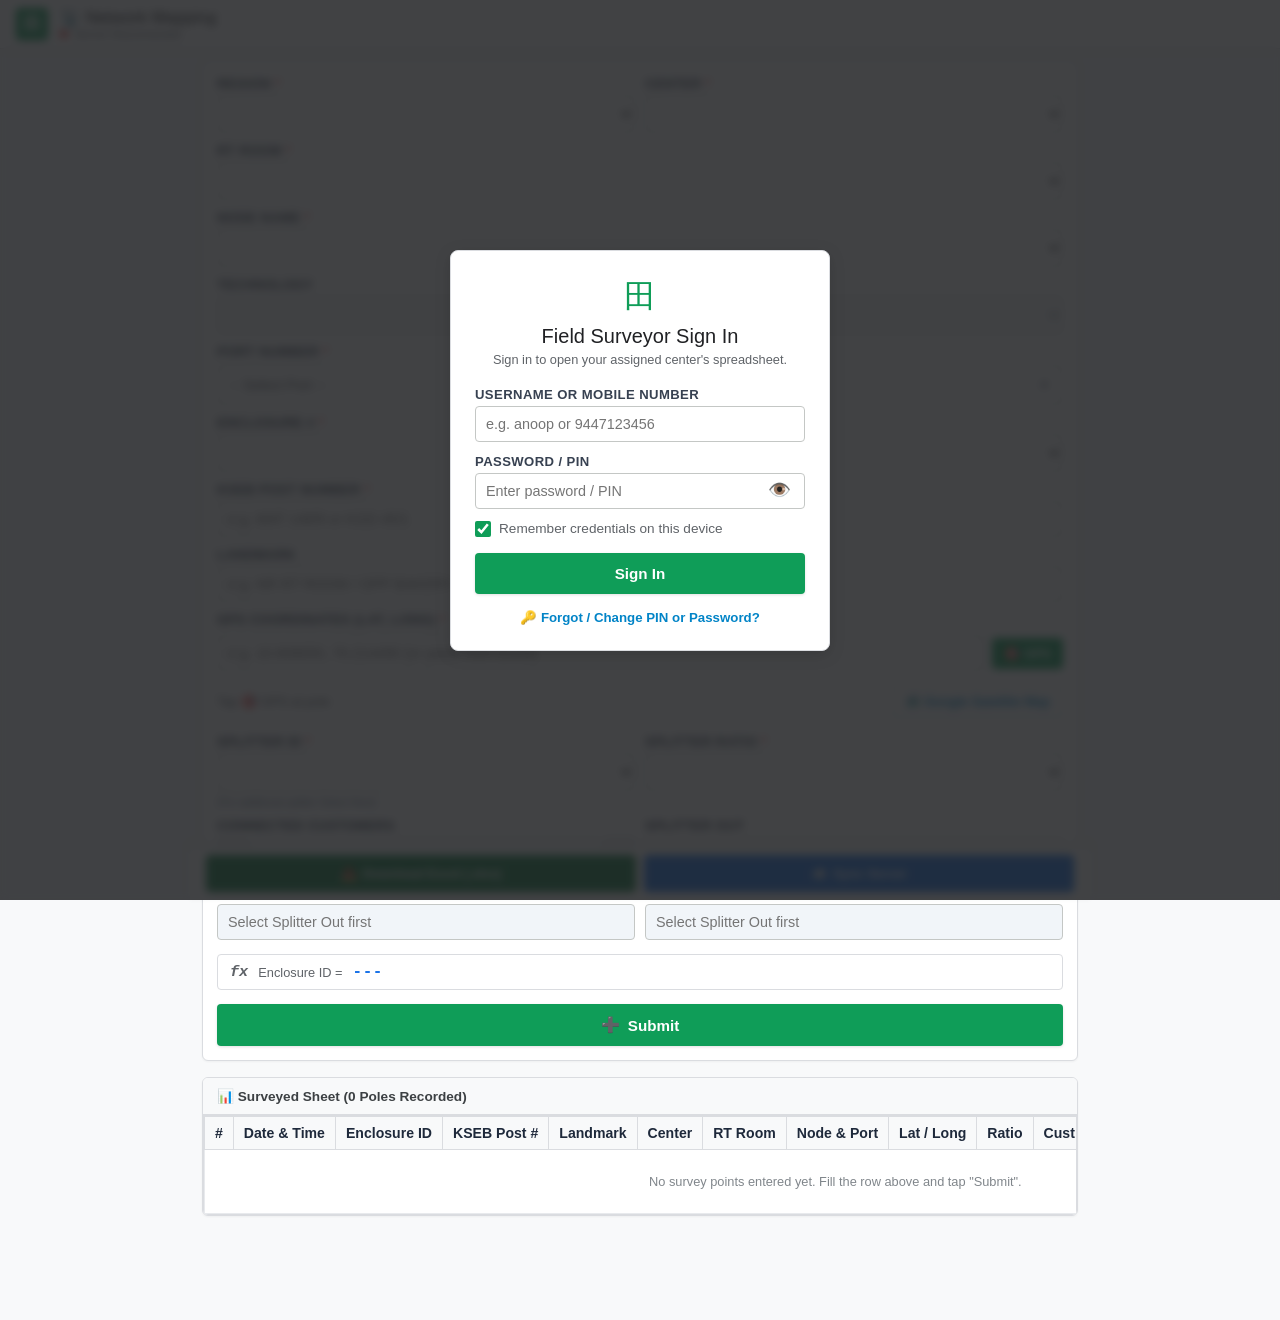
==== web_app/index.html @ b87486cc "feat(survey): dynamic splitter-level customer count synchronization and pre-fill (v89)" ====
<!DOCTYPE html>
<html lang="en">
<head>
  <meta charset="UTF-8">
  <meta name="viewport" content="width=device-width, initial-scale=1.0, maximum-scale=1.0, user-scalable=no, viewport-fit=cover">
  <title>Network Survey</title>
  
  <!-- PWA Manifest & Meta -->
  <link rel="manifest" href="manifest.json?v=76">
  <meta name="theme-color" content="#ffffff">
  <meta name="apple-mobile-web-app-capable" content="yes">
  <meta name="apple-mobile-web-app-status-bar-style" content="default">
  <meta name="apple-mobile-web-app-title" content="Network Survey">
  <link rel="icon" type="image/png" sizes="192x192" href="icon-192.png">
  <link rel="icon" type="image/png" sizes="512x512" href="icon-512.png">
  <link rel="icon" type="image/png" sizes="1024x1024" href="icon-1024.png">
  <link rel="apple-touch-icon" href="apple-touch-icon.png">
  <link rel="shortcut icon" href="favicon.png">

  <!-- Local Offline Vendor Styles -->
  <link rel="stylesheet" href="vendor/leaflet.css">
  <link rel="stylesheet" href="style.css?v=52">
  <style>
    /* Critical Inline Fallback: Guarantees full-screen modal lock across legacy Android WebViews & IE */
    .login-overlay {
      position: fixed;
      top: 0;
      left: 0;
      right: 0;
      bottom: 0;
      width: 100%;
      height: 100%;
      z-index: 99999;
    }
  </style>
  <script>
    // Synchronous Pre-Render Auth Check: Prevents Flash of Unauthenticated Content (FOUC)
    // If user is already logged in with a valid unexpired session, hide login modal before first paint.
    // If not logged in or expired, login modal stays strictly visible covering the screen on frame 0.
    try {
      var _rawUser = localStorage.getItem('gpon_logged_in_user');
      var _expiresAt = parseInt(localStorage.getItem('gpon_session_expires_at') || '0', 10);
      var _isExpired = (_expiresAt > 0 && Date.now() >= _expiresAt);
      if (_rawUser && _rawUser !== 'null' && _rawUser !== 'undefined' && _rawUser !== '{}' && !_isExpired) {
        var _parsedUser = JSON.parse(_rawUser);
        if (_parsedUser && _parsedUser.username) {
          document.write('<style id="fouc-prevention">#login-overlay { display: none !important; } #user-bar { display: flex !important; }</style>');
        } else {
          localStorage.removeItem('gpon_logged_in_user');
        }
      } else if (_isExpired) {
        localStorage.removeItem('gpon_logged_in_user');
        localStorage.removeItem('gpon_auth_token');
        localStorage.removeItem('gpon_session_expires_at');
      }
    } catch (e) {}
  </script>
</head>
<body>

  <!-- Toast Notification -->
  <div id="toast" class="toast">Action Saved</div>

  <!-- Google Sheets Top Bar -->
  <div class="gs-header">
    <div class="gs-brand">
      <div class="gs-icon">田</div>
      <div class="gs-title-area">
        <div class="gs-doc-title">📡 Network Mapping</div>
        <div class="gs-doc-subtitle" id="sync-status-badge" onclick="triggerManualSync()" title="Tap to test connection or sync now" style="cursor: pointer;">
          <span id="sync-dot" style="display:inline-block; width:8px; height:8px; border-radius:50%; background:#f59e0b; transition: background 0.3s ease;"></span>
          <span id="sync-text">Checking server...</span>
        </div>
      </div>
    </div>
  </div>

  <!-- User & Center Ribbon (Hidden by default until authenticated) -->
  <div class="gs-ribbon" id="user-bar" style="display: none;">
    <div class="gs-user-badge" style="display:flex; align-items:center; gap:8px; flex-wrap:wrap;">
      <span>👤 <strong id="logged-user-name">---</strong></span>
      <span class="gs-role-badge" id="logged-user-role">---</span>
      <span class="gs-center-tag" id="logged-user-center">---</span>
    </div>
    <div style="display:flex; align-items:center; gap:10px;">
      <a id="admin-nav-link" href="/admin" class="btn-link" style="display:none; color:#0284c7; font-weight:700; text-decoration:none;">📊 Dashboard</a>
      <button class="btn-link" onclick="openResetPasswordModal()" style="font-size:0.8rem; color:#475569; display:inline-flex; align-items:center; gap:4px;">🔑 Change PIN</button>
      <button class="btn-link" onclick="logout()">Sign Out</button>
    </div>
  </div>


  <!-- Main Content Container -->
  <div class="main-content">

    <!-- RCSM Notice Banner (View-Only Mode) -->
    <div id="rcsm-banner" class="rcsm-banner" style="display:none;">
      <strong>👁️ RCSM View-Only Mode:</strong> Field survey data entry is disabled for your RCSM account. You can inspect surveyed records and download spreadsheets below, or open the <a href="/admin" style="color:#1d4ed8; font-weight:700; text-decoration:underline;">📊 Center-Wise Dashboard</a>.
    </div>

    <!-- Active Row Entry Form (Spreadsheet Input Row) -->
    <div class="gs-card" id="entry-form-card">
      <div class="gs-card-body">
        <!-- Spreadsheet Cells Grid -->
        <div class="gs-grid">
          <!-- Region & Center Selection -->
          <div class="gs-cell-group" id="region-cell-group">
            <label class="gs-cell-label" for="region-select">Region <span style="color:#ef4444; font-weight:700;">*</span></label>
            <select id="region-select" class="gs-select"></select>
          </div>

          <div class="gs-cell-group" id="center-cell-group">
            <label class="gs-cell-label" for="center-select">Center <span style="color:#ef4444; font-weight:700;">*</span></label>
            <select id="center-select" class="gs-select"></select>
          </div>

          <div class="gs-cell-group col-full">
            <label class="gs-cell-label" for="rtroom-select">RT Room <span style="color:#ef4444; font-weight:700;">*</span></label>
            <select id="rtroom-select" class="gs-select"></select>
          </div>

          <div class="gs-cell-group col-full">
            <label class="gs-cell-label" for="olt-select">Node Name <span style="color:#ef4444; font-weight:700;">*</span></label>
            <select id="olt-select" class="gs-select"></select>
          </div>

          <div class="gs-cell-group">
            <label class="gs-cell-label" for="tech-select">Technology</label>
            <select id="tech-select" class="gs-select" disabled></select>
          </div>

          <div class="gs-cell-group">
            <label class="gs-cell-label" for="olt-type-select">Number of Ports</label>
            <select id="olt-type-select" class="gs-select" disabled>
              <option value="8P">8 Port</option>
              <option value="16P">16 Port</option>
              <option value="32P">32 Port</option>
            </select>
          </div>

          <div class="gs-cell-group col-full" style="position: relative;">
            <div style="display:flex; justify-content:space-between; align-items:center; margin-bottom:2px;">
              <label class="gs-cell-label" for="btn-port-picker" style="margin:0;">Port Number <span style="color:#ef4444; font-weight:700;">*</span></label>
              <span id="selected-ports-count-badge" style="display:none; font-size:0.75rem; background:#e0f2fe; color:#0369a1; font-weight:700; padding:1px 8px; border-radius:12px; border:1px solid #bae6fd;">0 selected</span>
            </div>
            
            <!-- Hidden input maintaining #port-select for 100% backwards compatibility with validation & storage -->
            <input type="hidden" id="port-select" value="">

            <!-- Multi-Select Trigger Button -->
            <button type="button" id="btn-port-picker" class="gs-select port-picker-trigger" onclick="togglePortDropdown(event)">
              <span id="port-picker-label" class="port-picker-placeholder">-- Select Port --</span>
              <span class="port-picker-arrow">▼</span>
            </button>

            <!-- Dropdown Multi-Select Panel with Checkboxes (Continuous vertical list like Enclosure) -->
            <div id="port-dropdown-panel" class="port-dropdown-panel" style="display:none;">
              <div id="port-checkbox-grid" class="port-checkbox-grid">
                <!-- Checkboxes dynamically generated based on OLT ports -->
              </div>
            </div>
          </div>

          <div class="gs-cell-group col-full">
            <label class="gs-cell-label" for="enclosure-select">Enclosure # <span style="color:#ef4444; font-weight:700;">*</span></label>
            <select id="enclosure-select" class="gs-select"></select>
          </div>

          <div class="gs-cell-group col-full">
            <label class="gs-cell-label" for="post-input">KSEB Post Number <span style="color:#ef4444; font-weight:700;">*</span></label>
            <input type="text" id="post-input" class="gs-input" placeholder="e.g. MAT 148/9 or KGD 45/1" autocomplete="off" autocapitalize="characters">
          </div>

          <div class="gs-cell-group col-full">
            <label class="gs-cell-label" for="landmark-input">Landmark</label>
            <input type="text" id="landmark-input" class="gs-input" placeholder="e.g. NR RT ROOM / OPP BAKERY" autocomplete="off">
          </div>

          <!-- GPS Coordinates Cell -->
          <div class="gs-cell-group col-full">
            <label class="gs-cell-label">GPS Coordinates (Lat, Long) <span style="color:#ef4444; font-weight:700;">*</span></label>
            <div class="gs-gps-bar">
              <input type="text" id="manual-coords-input" class="gs-input" placeholder="e.g. 10.606650, 76.214490 (or paste from Excel)" onchange="onManualCoordsChange(this.value)" oninput="onManualCoordsChange(this.value)">
              <button class="btn-gps-sheet" type="button" onclick="captureGPS()">🎯 GPS</button>
            </div>
            <div style="display: flex; justify-content: space-between; align-items: center; margin-top: 10px; margin-bottom: 6px; flex-wrap: wrap; gap: 6px;">
              <span id="gps-acc" style="font-size: 0.8rem; color: #5f6368; display: inline-flex; align-items: center; gap: 4px;">Tap 🎯 GPS at pole</span>
              <button class="btn-map-toggle" id="map-toggle-btn" type="button" onclick="toggleMap()">🗺️ Google Satellite Map</button>
            </div>
            <div id="map-wrapper" style="position: relative; display: none; margin-top: 8px;">
              <div id="map-container" style="display: block; margin-top: 0;"></div>
              <button type="button" class="btn-map-my-location" onclick="captureGPS(); if(mapInstance && currentLat) mapInstance.flyTo([currentLat, currentLon], 19);" title="Recenter to my GPS location">
                🎯
              </button>
              <div class="map-floating-bar">
                💡 Drag red pin or tap to mark exact pole
              </div>
            </div>
          </div>

          <div class="gs-cell-group">
            <label class="gs-cell-label" for="splitter-id-select">Splitter ID <span style="color:#ef4444; font-weight:700;">*</span></label>
            <select id="splitter-id-select" class="gs-select"></select>
            <span style="font-size:0.65rem; font-weight:500; color:#64748b; margin-top:2px; display:block;">(For additional splitter Select Next)</span>
          </div>

          <div class="gs-cell-group">
            <label class="gs-cell-label" for="splitter-ratio-select">Splitter Ratio <span style="color:#ef4444; font-weight:700;">*</span></label>
            <select id="splitter-ratio-select" class="gs-select"></select>
          </div>

          <div class="gs-cell-group">
            <label class="gs-cell-label">Connected Customers</label>
            <div class="gs-counter">
              <button class="gs-counter-btn" type="button" onclick="adjustCustomer(-1)">−</button>
              <input type="number" id="cust-count-input" class="gs-input" value="0" min="0" style="text-align: center; font-weight: bold;">
              <button class="gs-counter-btn" type="button" onclick="adjustCustomer(1)">+</button>
            </div>
          </div>

          <div class="gs-cell-group">
            <label class="gs-cell-label" for="splitter-color-select">Splitter Out</label>
            <select id="splitter-color-select" class="gs-select"></select>
          </div>

          <div class="gs-cell-group">
            <label class="gs-cell-label" for="adl-sub-input">ADL Subscriber ID</label>
            <input type="text" id="adl-sub-input" class="gs-input" placeholder="Select Splitter Out first" autocomplete="off" disabled style="background-color: #f1f5f9; cursor: not-allowed;">
          </div>

          <div class="gs-cell-group">
            <label class="gs-cell-label" for="acs-sub-input">ACS Subscriber ID</label>
            <input type="text" id="acs-sub-input" class="gs-input" placeholder="Select Splitter Out first" autocomplete="off" disabled style="background-color: #f1f5f9; cursor: not-allowed;">
          </div>
        </div>
 
        <!-- Formula Bar fx (Live Enclosure ID Auto Calculation) -->
        <div class="gs-formula-bar" style="margin-top: 14px; margin-bottom: 0;">
          <span class="gs-fx">fx</span>
          <span style="color:#5f6368; font-size:0.8rem;">Enclosure ID =</span>
          <span class="gs-formula-val" id="enclosure-id-preview">---</span>
        </div>

        <!-- ACSO Supervisor Update Mode Banner -->
        <div id="acso-update-banner" style="display: none; background: #eff6ff; border: 1.5px solid #0284c7; border-radius: 8px; padding: 12px 14px; margin-top: 14px; font-size: 0.85rem; color: #0369a1; line-height: 1.5;">
          <div style="font-weight: 700; display: flex; align-items: center; justify-content: space-between; margin-bottom: 4px;">
            <span style="display: flex; align-items: center; gap: 6px;">
              <span>✏️</span> <span>ACSO Update Mode</span>
            </span>
            <span style="font-size: 0.72rem; background: #0284c7; color: #ffffff; padding: 2px 7px; border-radius: 12px; font-weight: 600;">Supervisor Overwrite</span>
          </div>
          <div id="acso-update-desc" style="font-size: 0.8rem; color: #0c4a6e;">
            <!-- Populated dynamically via handleSplitterSelectionChange() -->
          </div>
        </div>

        <button id="btn-save-record" class="btn-add-row" onclick="saveRecord()">
          <span>➕</span> Submit
        </button>
      </div>
    </div>

    <!-- Live Google Sheet Table View -->
    <div class="gs-card">
      <div class="gs-card-header">
        <span>📊 Surveyed Sheet (<span id="records-count-badge">0</span> Poles Recorded)</span>
      </div>
      
      <div class="gs-sheet-table-wrapper">
        <table class="gs-sheet-table">
          <thead>
            <tr>
              <th class="gs-row-num">#</th>
              <th>Date & Time</th>
              <th>Enclosure ID</th>
              <th>KSEB Post #</th>
              <th>Landmark</th>
              <th>Center</th>
              <th>RT Room</th>
              <th>Node & Port</th>
              <th>Lat / Long</th>
              <th>Ratio</th>
              <th>Cust</th>
              <th>Out Color</th>
              <th>ADL Sub ID</th>
              <th>ACS Sub ID</th>
              <th>Sync</th>
              <th>Del</th>
            </tr>
          </thead>
          <tbody id="sheet-table-body">
            <tr>
              <td colspan="16" style="text-align: center; padding: 24px; color: #80868b;">
                No survey points entered yet. Fill the row above and tap "Submit".
              </td>
            </tr>
          </tbody>
        </table>
      </div>
    </div>

  </div>

  <!-- Bottom Google Sheets Floating Action Bar -->
  <div class="gs-bottom-bar">
    <button class="btn-gs-action btn-gs-excel" id="btn-export-excel" onclick="exportToExcel()">
      <span>📥</span> Download Excel (.xlsx)
    </button>
    <button class="btn-gs-action btn-gs-sync" onclick="triggerManualSync()">
      <span>☁️</span> Sync Server
    </button>
  </div>

  <!-- Login Modal / Screen Overlay -->
  <div id="login-overlay" class="login-overlay" style="display: flex; position: fixed; top: 0; left: 0; right: 0; bottom: 0; width: 100%; height: 100%; z-index: 99999; background: rgba(32, 33, 36, 0.85); align-items: center; justify-content: center;">
    <div class="login-card">
      <div style="font-size: 2rem; text-align: center; margin-bottom: 6px; color: #0f9d58;">田</div>
      <h2 style="text-align: center; margin: 0 0 4px; font-size: 1.25rem; font-weight: 500;">Field Surveyor Sign In</h2>
      <p style="text-align: center; font-size: 0.8rem; color: #5f6368; margin-bottom: 20px;">
        Sign in to open your assigned center's spreadsheet.
      </p>

      <form onsubmit="handleLogin(event)">
        <div class="gs-cell-group" style="margin-bottom: 12px;">
          <label class="gs-cell-label" for="login-username">Username or Mobile Number</label>
          <input type="text" id="login-username" class="gs-input" placeholder="e.g. anoop or 9447123456" required autocomplete="username" autocapitalize="none" spellcheck="false" oninput="clearLoginError()">
        </div>
        <div class="gs-cell-group" style="margin-bottom: 12px;">
          <label class="gs-cell-label" for="login-password">Password / PIN</label>
          <div style="position: relative; display: flex; align-items: center;">
            <input type="password" id="login-password" class="gs-input" placeholder="Enter password / PIN" required autocomplete="current-password" autocapitalize="none" spellcheck="false" oninput="clearLoginError()" style="padding-right: 42px; width: 100%;">
            <button type="button" id="btn-toggle-login-password" class="password-toggle-btn" onclick="togglePasswordVisibility('login-password', 'btn-toggle-login-password')" title="Show / Hide Password" aria-label="Toggle password visibility">
              👁️
            </button>
          </div>
        </div>

        <!-- Inline Error Message Box (Visible on Card) -->
        <div id="login-error-msg" style="display: none; background: #fef2f2; border: 1px solid #fecaca; color: #991b1b; padding: 10px 12px; border-radius: 6px; font-size: 0.82rem; margin-bottom: 12px; text-align: left; line-height: 1.4;"></div>

        <div style="display: flex; align-items: center; justify-content: flex-start; margin-bottom: 16px; font-size: 0.85rem; color: #5f6368;">
          <label style="display: flex; align-items: center; gap: 8px; cursor: pointer; user-select: none;">
            <input type="checkbox" id="login-remember-me" checked style="width: 16px; height: 16px; accent-color: #0f9d58; cursor: pointer;">
            <span>Remember credentials on this device</span>
          </label>
        </div>
        <button type="submit" id="btn-login-submit" class="btn-add-row" style="margin-top: 0; padding: 12px; width: 100%; justify-content: center;">
          Sign In
        </button>
        <div style="text-align: center; margin-top: 14px;">
          <a href="javascript:void(0)" onclick="openResetPasswordModal()" style="font-size: 0.83rem; color: #0284c7; text-decoration: none; font-weight: 600;">
            🔑 Forgot / Change PIN or Password?
          </a>
        </div>
      </form>
    </div>
  </div>

  <!-- Change / Reset Password Modal Overlay (Email OTP) -->
  <div id="reset-password-overlay" class="login-overlay" style="display: none; position: fixed; top: 0; left: 0; right: 0; bottom: 0; width: 100%; height: 100%; z-index: 99999; background: rgba(32, 33, 36, 0.85); align-items: center; justify-content: center;">
    <div class="login-card" style="max-width: 400px;">
      <div style="font-size: 1.8rem; text-align: center; margin-bottom: 6px; color: #0284c7;">🔐</div>
      <h2 style="text-align: center; margin: 0 0 4px; font-size: 1.25rem; font-weight: 700;">Forgot / Reset Password</h2>

      <!-- Step 1: Request OTP -->
      <div id="reset-step-1">
        <p style="text-align: center; font-size: 0.8rem; color: #5f6368; margin-bottom: 18px; line-height: 1.4;">
          Enter your <strong>Username</strong>, <strong>Mobile Number</strong>, or <strong>Registered Email</strong> to receive a secure 6-digit verification code.
        </p>
        <form onsubmit="handleRequestResetOtp(event)">
          <div class="gs-cell-group" style="margin-bottom: 14px;">
            <label class="gs-cell-label" for="reset-identifier">Username, Mobile No., or Email</label>
            <input type="text" id="reset-identifier" class="gs-input" placeholder="e.g. anoop, 9447123456, or anoop@bsnl.co.in" required autocomplete="username" autocapitalize="none" spellcheck="false">
          </div>
          <div id="reset-step1-error" style="display: none; background: #fee2e2; color: #991b1b; padding: 8px 12px; border-radius: 6px; font-size: 0.8rem; margin-bottom: 14px;"></div>
          <button type="submit" id="btn-send-reset-otp" class="btn-add-row" style="margin-top: 0; padding: 11px; background: #0284c7; justify-content: center; width: 100%;">
            📩 Send Verification OTP
          </button>
          <button type="button" onclick="closeResetPasswordModal()" style="width: 100%; margin-top: 8px; padding: 10px; background: none; border: 1px solid #cbd5e1; border-radius: 6px; font-size: 0.85rem; color: #475569; cursor: pointer;">
            Cancel
          </button>
        </form>
      </div>

      <!-- Step 2: Verify OTP & Set New Password -->
      <div id="reset-step-2" style="display: none;">
        <div style="background: #f0fdf4; border: 1px solid #bbf7d0; border-radius: 8px; padding: 10px 12px; font-size: 0.8rem; color: #166534; margin-bottom: 16px; text-align: center;">
          ✉️ OTP code sent to: <strong id="reset-masked-email" style="font-family: monospace; font-size: 0.85rem;"></strong>
        </div>

        <form onsubmit="handleVerifyResetOtp(event)">
          <input type="hidden" id="reset-verified-username">

          <div class="gs-cell-group" style="margin-bottom: 12px;">
            <label class="gs-cell-label" for="reset-otp-code">6-Digit Email OTP Code</label>
            <input type="text" id="reset-otp-code" class="gs-input" placeholder="• • • • • •" required maxlength="6" inputmode="numeric" pattern="[0-9]{6}" autocomplete="one-time-code" style="text-align: center; font-size: 1.3rem; letter-spacing: 6px; font-weight: 700; font-family: monospace;">
          </div>

          <div class="gs-cell-group" style="margin-bottom: 12px;">
            <label class="gs-cell-label" for="reset-new-password">New Password / PIN</label>
            <div style="position: relative; display: flex; align-items: center;">
              <input type="password" id="reset-new-password" class="gs-input" placeholder="Enter new password / PIN" required autocomplete="new-password" autocapitalize="none" spellcheck="false" style="padding-right: 42px; width: 100%;">
              <button type="button" id="btn-toggle-reset-new" class="password-toggle-btn" onclick="togglePasswordVisibility('reset-new-password', 'btn-toggle-reset-new')" title="Show / Hide Password" aria-label="Toggle password visibility">👁️</button>
            </div>
          </div>

          <div class="gs-cell-group" style="margin-bottom: 14px;">
            <label class="gs-cell-label" for="reset-confirm-password">Confirm New Password</label>
            <div style="position: relative; display: flex; align-items: center;">
              <input type="password" id="reset-confirm-password" class="gs-input" placeholder="Re-enter new password" required autocomplete="new-password" autocapitalize="none" spellcheck="false" style="padding-right: 42px; width: 100%;">
              <button type="button" id="btn-toggle-reset-confirm" class="password-toggle-btn" onclick="togglePasswordVisibility('reset-confirm-password', 'btn-toggle-reset-confirm')" title="Show / Hide Password" aria-label="Toggle password visibility">👁️</button>
            </div>
          </div>

          <div id="reset-step2-error" style="display: none; background: #fee2e2; color: #991b1b; padding: 8px 12px; border-radius: 6px; font-size: 0.8rem; margin-bottom: 14px;"></div>
          <div id="reset-step2-success" style="display: none; background: #dcfce7; color: #166534; padding: 8px 12px; border-radius: 6px; font-size: 0.8rem; margin-bottom: 14px;"></div>

          <button type="submit" id="btn-verify-reset-otp" class="btn-add-row" style="margin-top: 0; padding: 11px; background: #0f9d58; justify-content: center; width: 100%;">
            ✓ Verify OTP & Set Password
          </button>

          <div style="display: flex; justify-content: space-between; align-items: center; margin-top: 12px; font-size: 0.8rem;">
            <a href="javascript:void(0)" onclick="goToResetStep(1)" style="color: #64748b; text-decoration: none;">← Back</a>
            <button type="button" id="btn-resend-reset-otp" onclick="resendResetOtp()" style="background: none; border: none; color: #0284c7; cursor: pointer; font-size: 0.8rem; font-weight: 600; padding: 0;">
              🔄 Resend Code
            </button>
          </div>
        </form>
      </div>

    </div>
  </div>

  <!-- Record Submitted Successfully Confirmation Modal Overlay -->
  <div id="submit-confirm-modal" class="login-overlay" style="display: none; position: fixed; top: 0; left: 0; right: 0; bottom: 0; width: 100%; height: 100%; z-index: 99999; background: rgba(32, 33, 36, 0.85); align-items: center; justify-content: center;" onclick="if(event.target === this) closeSubmitConfirmModal()">
    <div class="login-card" style="max-width: 420px; text-align: center; padding: 26px 22px; box-shadow: 0 20px 25px -5px rgba(0, 0, 0, 0.2), 0 10px 10px -5px rgba(0, 0, 0, 0.1);">
      <div id="submit-confirm-icon" style="font-size: 3.2rem; line-height: 1; margin-bottom: 8px;">✅</div>
      <h2 id="submit-confirm-title" style="margin: 0 0 4px; font-size: 1.3rem; font-weight: 700; color: #0f9d58;">Record Submitted Successfully</h2>
      <p id="submit-confirm-desc" style="font-size: 0.82rem; color: #64748b; margin-bottom: 16px;">The survey record has been recorded and safely saved.</p>
      
      <div id="submit-confirm-details" style="background: #f8fafc; border: 1px solid #e2e8f0; border-radius: 8px; padding: 14px; text-align: left; font-size: 0.85rem; margin-bottom: 20px; line-height: 1.6;">
        <!-- Populated dynamically via showSubmitConfirmModal() -->
      </div>
      
      <button type="button" id="btn-submit-confirm-ok" onclick="closeSubmitConfirmModal()" class="btn-add-row" style="margin-top: 0; width: 100%; padding: 12px; font-size: 1rem; font-weight: 600; background: #0f9d58; justify-content: center;">
        ✓ OK / Enter Next Point
      </button>
    </div>
  </div>

  <!-- Delete Record Confirmation Modal Overlay -->
  <div id="delete-confirm-modal" class="login-overlay" style="display: none; position: fixed; top: 0; left: 0; right: 0; bottom: 0; width: 100%; height: 100%; z-index: 99999; background: rgba(32, 33, 36, 0.85); align-items: center; justify-content: center;" onclick="if(event.target === this) closeDeleteConfirmModal()">
    <div class="login-card" style="max-width: 420px; text-align: center; padding: 24px 20px; box-shadow: 0 20px 25px -5px rgba(0, 0, 0, 0.25);">
      <div style="font-size: 3rem; line-height: 1; margin-bottom: 8px;">🗑️</div>
      <h2 style="margin: 0 0 6px; font-size: 1.25rem; font-weight: 700; color: #dc2626;">Delete Survey Record?</h2>
      <p style="font-size: 0.82rem; color: #64748b; margin-bottom: 14px; line-height: 1.4;">
        Are you sure you want to delete this record? It will be removed from your device <strong style="color:#b91c1c;">and permanently deleted from the server database</strong>.
      </p>
      
      <div id="delete-confirm-details" style="background: #fef2f2; border: 1px solid #fecaca; border-radius: 8px; padding: 12px 14px; text-align: left; font-size: 0.85rem; margin-bottom: 18px; line-height: 1.6; color: #991b1b;">
        <!-- Populated dynamically via showDeleteConfirmModal() -->
      </div>
      
      <div style="display: flex; gap: 10px;">
        <button type="button" onclick="closeDeleteConfirmModal()" style="flex: 1; padding: 11px; font-size: 0.9rem; font-weight: 600; background: #f1f5f9; border: 1px solid #cbd5e1; border-radius: 6px; color: #475569; cursor: pointer;">
          Cancel
        </button>
        <button type="button" id="btn-confirm-delete-action" onclick="confirmDeleteRecord()" style="flex: 1.2; margin-top: 0; padding: 11px; font-size: 0.9rem; font-weight: 600; background: #dc2626; border: none; border-radius: 6px; color: #ffffff; cursor: pointer; justify-content: center; display: inline-flex; align-items: center;">
          🗑️ Yes, Delete
        </button>
      </div>
    </div>
  </div>

  <!-- Local Offline Vendor Scripts -->
  <script src="vendor/leaflet.js"></script>
  <script src="vendor/xlsx.full.min.js"></script>
  <script src="preload_data.js?v=72"></script>
  <script src="app.js?v=83"></script>
</body>
</html>
---- web_app/vendor/leaflet.css ----
/* required styles */

.leaflet-pane,
.leaflet-tile,
.leaflet-marker-icon,
.leaflet-marker-shadow,
.leaflet-tile-container,
.leaflet-pane > svg,
.leaflet-pane > canvas,
.leaflet-zoom-box,
.leaflet-image-layer,
.leaflet-layer {
	position: absolute;
	left: 0;
	top: 0;
	}
.leaflet-container {
	overflow: hidden;
	}
.leaflet-tile,
.leaflet-marker-icon,
.leaflet-marker-shadow {
	-webkit-user-select: none;
	   -moz-user-select: none;
	        user-select: none;
	  -webkit-user-drag: none;
	}
/* Prevents IE11 from highlighting tiles in blue */
.leaflet-tile::selection {
	background: transparent;
}
/* Safari renders non-retina tile on retina better with this, but Chrome is worse */
.leaflet-safari .leaflet-tile {
	image-rendering: -webkit-optimize-contrast;
	}
/* hack that prevents hw layers "stretching" when loading new tiles */
.leaflet-safari .leaflet-tile-container {
	width: 1600px;
	height: 1600px;
	-webkit-transform-origin: 0 0;
	}
.leaflet-marker-icon,
.leaflet-marker-shadow {
	display: block;
	}
/* .leaflet-container svg: reset svg max-width decleration shipped in Joomla! (joomla.org) 3.x */
/* .leaflet-container img: map is broken in FF if you have max-width: 100% on tiles */
.leaflet-container .leaflet-overlay-pane svg {
	max-width: none !important;
	max-height: none !important;
	}
.leaflet-container .leaflet-marker-pane img,
.leaflet-container .leaflet-shadow-pane img,
.leaflet-container .leaflet-tile-pane img,
.leaflet-container img.leaflet-image-layer,
.leaflet-container .leaflet-tile {
	max-width: none !important;
	max-height: none !important;
	width: auto;
	padding: 0;
	}

.leaflet-container img.leaflet-tile {
	/* See: https://bugs.chromium.org/p/chromium/issues/detail?id=600120 */
	mix-blend-mode: plus-lighter;
}

.leaflet-container.leaflet-touch-zoom {
	-ms-touch-action: pan-x pan-y;
	touch-action: pan-x pan-y;
	}
.leaflet-container.leaflet-touch-drag {
	-ms-touch-action: pinch-zoom;
	/* Fallback for FF which doesn't support pinch-zoom */
	touch-action: none;
	touch-action: pinch-zoom;
}
.leaflet-container.leaflet-touch-drag.leaflet-touch-zoom {
	-ms-touch-action: none;
	touch-action: none;
}
.leaflet-container {
	-webkit-tap-highlight-color: transparent;
}
.leaflet-container a {
	-webkit-tap-highlight-color: rgba(51, 181, 229, 0.4);
}
.leaflet-tile {
	filter: inherit;
	visibility: hidden;
	}
.leaflet-tile-loaded {
	visibility: inherit;
	}
.leaflet-zoom-box {
	width: 0;
	height: 0;
	-moz-box-sizing: border-box;
	     box-sizing: border-box;
	z-index: 800;
	}
/* workaround for https://bugzilla.mozilla.org/show_bug.cgi?id=888319 */
.leaflet-overlay-pane svg {
	-moz-user-select: none;
	}

.leaflet-pane         { z-index: 400; }

.leaflet-tile-pane    { z-index: 200; }
.leaflet-overlay-pane { z-index: 400; }
.leaflet-shadow-pane  { z-index: 500; }
.leaflet-marker-pane  { z-index: 600; }
.leaflet-tooltip-pane   { z-index: 650; }
.leaflet-popup-pane   { z-index: 700; }

.leaflet-map-pane canvas { z-index: 100; }
.leaflet-map-pane svg    { z-index: 200; }

.leaflet-vml-shape {
	width: 1px;
	height: 1px;
	}
.lvml {
	behavior: url(#default#VML);
	display: inline-block;
	position: absolute;
	}


/* control positioning */

.leaflet-control {
	position: relative;
	z-index: 800;
	pointer-events: visiblePainted; /* IE 9-10 doesn't have auto */
	pointer-events: auto;
	}
.leaflet-top,
.leaflet-bottom {
	position: absolute;
	z-index: 1000;
	pointer-events: none;
	}
.leaflet-top {
	top: 0;
	}
.leaflet-right {
	right: 0;
	}
.leaflet-bottom {
	bottom: 0;
	}
.leaflet-left {
	left: 0;
	}
.leaflet-control {
	float: left;
	clear: both;
	}
.leaflet-right .leaflet-control {
	float: right;
	}
.leaflet-top .leaflet-control {
	margin-top: 10px;
	}
.leaflet-bottom .leaflet-control {
	margin-bottom: 10px;
	}
.leaflet-left .leaflet-control {
	margin-left: 10px;
	}
.leaflet-right .leaflet-control {
	margin-right: 10px;
	}


/* zoom and fade animations */

.leaflet-fade-anim .leaflet-popup {
	opacity: 0;
	-webkit-transition: opacity 0.2s linear;
	   -moz-transition: opacity 0.2s linear;
	        transition: opacity 0.2s linear;
	}
.leaflet-fade-anim .leaflet-map-pane .leaflet-popup {
	opacity: 1;
	}
.leaflet-zoom-animated {
	-webkit-transform-origin: 0 0;
	    -ms-transform-origin: 0 0;
	        transform-origin: 0 0;
	}
svg.leaflet-zoom-animated {
	will-change: transform;
}

.leaflet-zoom-anim .leaflet-zoom-animated {
	-webkit-transition: -webkit-transform 0.25s cubic-bezier(0,0,0.25,1);
	   -moz-transition:    -moz-transform 0.25s cubic-bezier(0,0,0.25,1);
	        transition:         transform 0.25s cubic-bezier(0,0,0.25,1);
	}
.leaflet-zoom-anim .leaflet-tile,
.leaflet-pan-anim .leaflet-tile {
	-webkit-transition: none;
	   -moz-transition: none;
	        transition: none;
	}

.leaflet-zoom-anim .leaflet-zoom-hide {
	visibility: hidden;
	}


/* cursors */

.leaflet-interactive {
	cursor: pointer;
	}
.leaflet-grab {
	cursor: -webkit-grab;
	cursor:    -moz-grab;
	cursor:         grab;
	}
.leaflet-crosshair,
.leaflet-crosshair .leaflet-interactive {
	cursor: crosshair;
	}
.leaflet-popup-pane,
.leaflet-control {
	cursor: auto;
	}
.leaflet-dragging .leaflet-grab,
.leaflet-dragging .leaflet-grab .leaflet-interactive,
.leaflet-dragging .leaflet-marker-draggable {
	cursor: move;
	cursor: -webkit-grabbing;
	cursor:    -moz-grabbing;
	cursor:         grabbing;
	}

/* marker & overlays interactivity */
.leaflet-marker-icon,
.leaflet-marker-shadow,
.leaflet-image-layer,
.leaflet-pane > svg path,
.leaflet-tile-container {
	pointer-events: none;
	}

.leaflet-marker-icon.leaflet-interactive,
.leaflet-image-layer.leaflet-interactive,
.leaflet-pane > svg path.leaflet-interactive,
svg.leaflet-image-layer.leaflet-interactive path {
	pointer-events: visiblePainted; /* IE 9-10 doesn't have auto */
	pointer-events: auto;
	}

/* visual tweaks */

.leaflet-container {
	background: #ddd;
	outline-offset: 1px;
	}
.leaflet-container a {
	color: #0078A8;
	}
.leaflet-zoom-box {
	border: 2px dotted #38f;
	background: rgba(255,255,255,0.5);
	}


/* general typography */
.leaflet-container {
	font-family: "Helvetica Neue", Arial, Helvetica, sans-serif;
	font-size: 12px;
	font-size: 0.75rem;
	line-height: 1.5;
	}


/* general toolbar styles */

.leaflet-bar {
	box-shadow: 0 1px 5px rgba(0,0,0,0.65);
	border-radius: 4px;
	}
.leaflet-bar a {
	background-color: #fff;
	border-bottom: 1px solid #ccc;
	width: 26px;
	height: 26px;
	line-height: 26px;
	display: block;
	text-align: center;
	text-decoration: none;
	color: black;
	}
.leaflet-bar a,
.leaflet-control-layers-toggle {
	background-position: 50% 50%;
	background-repeat: no-repeat;
	display: block;
	}
.leaflet-bar a:hover,
.leaflet-bar a:focus {
	background-color: #f4f4f4;
	}
.leaflet-bar a:first-child {
	border-top-left-radius: 4px;
	border-top-right-radius: 4px;
	}
.leaflet-bar a:last-child {
	border-bottom-left-radius: 4px;
	border-bottom-right-radius: 4px;
	border-bottom: none;
	}
.leaflet-bar a.leaflet-disabled {
	cursor: default;
	background-color: #f4f4f4;
	color: #bbb;
	}

.leaflet-touch .leaflet-bar a {
	width: 30px;
	height: 30px;
	line-height: 30px;
	}
.leaflet-touch .leaflet-bar a:first-child {
	border-top-left-radius: 2px;
	border-top-right-radius: 2px;
	}
.leaflet-touch .leaflet-bar a:last-child {
	border-bottom-left-radius: 2px;
	border-bottom-right-radius: 2px;
	}

/* zoom control */

.leaflet-control-zoom-in,
.leaflet-control-zoom-out {
	font: bold 18px 'Lucida Console', Monaco, monospace;
	text-indent: 1px;
	}

.leaflet-touch .leaflet-control-zoom-in, .leaflet-touch .leaflet-control-zoom-out  {
	font-size: 22px;
	}


/* layers control */

.leaflet-control-layers {
	box-shadow: 0 1px 5px rgba(0,0,0,0.4);
	background: #fff;
	border-radius: 5px;
	}
.leaflet-control-layers-toggle {
	background-image: url(images/layers.png);
	width: 36px;
	height: 36px;
	}
.leaflet-retina .leaflet-control-layers-toggle {
	background-image: url(images/layers-2x.png);
	background-size: 26px 26px;
	}
.leaflet-touch .leaflet-control-layers-toggle {
	width: 44px;
	height: 44px;
	}
.leaflet-control-layers .leaflet-control-layers-list,
.leaflet-control-layers-expanded .leaflet-control-layers-toggle {
	display: none;
	}
.leaflet-control-layers-expanded .leaflet-control-layers-list {
	display: block;
	position: relative;
	}
.leaflet-control-layers-expanded {
	padding: 6px 10px 6px 6px;
	color: #333;
	background: #fff;
	}
.leaflet-control-layers-scrollbar {
	overflow-y: scroll;
	overflow-x: hidden;
	padding-right: 5px;
	}
.leaflet-control-layers-selector {
	margin-top: 2px;
	position: relative;
	top: 1px;
	}
.leaflet-control-layers label {
	display: block;
	font-size: 13px;
	font-size: 1.08333em;
	}
.leaflet-control-layers-separator {
	height: 0;
	border-top: 1px solid #ddd;
	margin: 5px -10px 5px -6px;
	}

/* Default icon URLs */
.leaflet-default-icon-path { /* used only in path-guessing heuristic, see L.Icon.Default */
	background-image: url(images/marker-icon.png);
	}


/* attribution and scale controls */

.leaflet-container .leaflet-control-attribution {
	background: #fff;
	background: rgba(255, 255, 255, 0.8);
	margin: 0;
	}
.leaflet-control-attribution,
.leaflet-control-scale-line {
	padding: 0 5px;
	color: #333;
	line-height: 1.4;
	}
.leaflet-control-attribution a {
	text-decoration: none;
	}
.leaflet-control-attribution a:hover,
.leaflet-control-attribution a:focus {
	text-decoration: underline;
	}
.leaflet-attribution-flag {
	display: inline !important;
	vertical-align: baseline !important;
	width: 1em;
	height: 0.6669em;
	}
.leaflet-left .leaflet-control-scale {
	margin-left: 5px;
	}
.leaflet-bottom .leaflet-control-scale {
	margin-bottom: 5px;
	}
.leaflet-control-scale-line {
	border: 2px solid #777;
	border-top: none;
	line-height: 1.1;
	padding: 2px 5px 1px;
	white-space: nowrap;
	-moz-box-sizing: border-box;
	     box-sizing: border-box;
	background: rgba(255, 255, 255, 0.8);
	text-shadow: 1px 1px #fff;
	}
.leaflet-control-scale-line:not(:first-child) {
	border-top: 2px solid #777;
	border-bottom: none;
	margin-top: -2px;
	}
.leaflet-control-scale-line:not(:first-child):not(:last-child) {
	border-bottom: 2px solid #777;
	}

.leaflet-touch .leaflet-control-attribution,
.leaflet-touch .leaflet-control-layers,
.leaflet-touch .leaflet-bar {
	box-shadow: none;
	}
.leaflet-touch .leaflet-control-layers,
.leaflet-touch .leaflet-bar {
	border: 2px solid rgba(0,0,0,0.2);
	background-clip: padding-box;
	}


/* popup */

.leaflet-popup {
	position: absolute;
	text-align: center;
	margin-bottom: 20px;
	}
.leaflet-popup-content-wrapper {
	padding: 1px;
	text-align: left;
	border-radius: 12px;
	}
.leaflet-popup-content {
	margin: 13px 24px 13px 20px;
	line-height: 1.3;
	font-size: 13px;
	font-size: 1.08333em;
	min-height: 1px;
	}
.leaflet-popup-content p {
	margin: 17px 0;
	margin: 1.3em 0;
	}
.leaflet-popup-tip-container {
	width: 40px;
	height: 20px;
	position: absolute;
	left: 50%;
	margin-top: -1px;
	margin-left: -20px;
	overflow: hidden;
	pointer-events: none;
	}
.leaflet-popup-tip {
	width: 17px;
	height: 17px;
	padding: 1px;

	margin: -10px auto 0;
	pointer-events: auto;

	-webkit-transform: rotate(45deg);
	   -moz-transform: rotate(45deg);
	    -ms-transform: rotate(45deg);
	        transform: rotate(45deg);
	}
.leaflet-popup-content-wrapper,
.leaflet-popup-tip {
	background: white;
	color: #333;
	box-shadow: 0 3px 14px rgba(0,0,0,0.4);
	}
.leaflet-container a.leaflet-popup-close-button {
	position: absolute;
	top: 0;
	right: 0;
	border: none;
	text-align: center;
	width: 24px;
	height: 24px;
	font: 16px/24px Tahoma, Verdana, sans-serif;
	color: #757575;
	text-decoration: none;
	background: transparent;
	}
.leaflet-container a.leaflet-popup-close-button:hover,
.leaflet-container a.leaflet-popup-close-button:focus {
	color: #585858;
	}
.leaflet-popup-scrolled {
	overflow: auto;
	}

.leaflet-oldie .leaflet-popup-content-wrapper {
	-ms-zoom: 1;
	}
.leaflet-oldie .leaflet-popup-tip {
	width: 24px;
	margin: 0 auto;

	-ms-filter: "progid:DXImageTransform.Microsoft.Matrix(M11=0.70710678, M12=0.70710678, M21=-0.70710678, M22=0.70710678)";
	filter: progid:DXImageTransform.Microsoft.Matrix(M11=0.70710678, M12=0.70710678, M21=-0.70710678, M22=0.70710678);
	}

.leaflet-oldie .leaflet-control-zoom,
.leaflet-oldie .leaflet-control-layers,
.leaflet-oldie .leaflet-popup-content-wrapper,
.leaflet-oldie .leaflet-popup-tip {
	border: 1px solid #999;
	}


/* div icon */

.leaflet-div-icon {
	background: #fff;
	border: 1px solid #666;
	}


/* Tooltip */
/* Base styles for the element that has a tooltip */
.leaflet-tooltip {
	position: absolute;
	padding: 6px;
	background-color: #fff;
	border: 1px solid #fff;
	border-radius: 3px;
	color: #222;
	white-space: nowrap;
	-webkit-user-select: none;
	-moz-user-select: none;
	-ms-user-select: none;
	user-select: none;
	pointer-events: none;
	box-shadow: 0 1px 3px rgba(0,0,0,0.4);
	}
.leaflet-tooltip.leaflet-interactive {
	cursor: pointer;
	pointer-events: auto;
	}
.leaflet-tooltip-top:before,
.leaflet-tooltip-bottom:before,
.leaflet-tooltip-left:before,
.leaflet-tooltip-right:before {
	position: absolute;
	pointer-events: none;
	border: 6px solid transparent;
	background: transparent;
	content: "";
	}

/* Directions */

.leaflet-tooltip-bottom {
	margin-top: 6px;
}
.leaflet-tooltip-top {
	margin-top: -6px;
}
.leaflet-tooltip-bottom:before,
.leaflet-tooltip-top:before {
	left: 50%;
	margin-left: -6px;
	}
.leaflet-tooltip-top:before {
	bottom: 0;
	margin-bottom: -12px;
	border-top-color: #fff;
	}
.leaflet-tooltip-bottom:before {
	top: 0;
	margin-top: -12px;
	margin-left: -6px;
	border-bottom-color: #fff;
	}
.leaflet-tooltip-left {
	margin-left: -6px;
}
.leaflet-tooltip-right {
	margin-left: 6px;
}
.leaflet-tooltip-left:before,
.leaflet-tooltip-right:before {
	top: 50%;
	margin-top: -6px;
	}
.leaflet-tooltip-left:before {
	right: 0;
	margin-right: -12px;
	border-left-color: #fff;
	}
.leaflet-tooltip-right:before {
	left: 0;
	margin-left: -12px;
	border-right-color: #fff;
	}

/* Printing */

@media print {
	/* Prevent printers from removing background-images of controls. */
	.leaflet-control {
		-webkit-print-color-adjust: exact;
		print-color-adjust: exact;
		}
	}
---- web_app/style.css ----
/* Google Sheets Inspired Professional Theme */
:root {
  --gs-green: #0f9d58;
  --gs-green-hover: #0b8043;
  --gs-green-light: #e6f4ea;
  --gs-blue: #1a73e8;
  --gs-blue-hover: #1557b0;
  --gs-blue-light: #e8f0fe;
  --gs-bg: #f8f9fa;
  --gs-card-bg: #ffffff;
  --gs-border: #dadce0;
  --gs-border-subtle: #e8eaed;
  --gs-text: #202124;
  --gs-text-muted: #5f6368;
  --gs-cell-hover: #f1f3f4;
  --radius: 6px;
}

* {
  box-sizing: border-box;
  margin: 0;
  padding: 0;
  -webkit-tap-highlight-color: transparent;
  font-family: Roboto, -apple-system, BlinkMacSystemFont, "Segoe UI", Arial, sans-serif;
}

body {
  background-color: var(--gs-bg);
  color: var(--gs-text);
  padding: 0;
  margin: 0;
  min-height: 100vh;
  padding-bottom: 75px;
}

/* Google Sheets Top Menu Bar */
.gs-header {
  background: #ffffff;
  border-bottom: 1px solid var(--gs-border);
  padding: 8px 16px;
  display: flex;
  justify-content: space-between;
  align-items: center;
  position: sticky;
  top: 0;
  z-index: 1000;
  box-shadow: 0 1px 2px rgba(60,64,67,0.08);
}

.gs-brand {
  display: flex;
  align-items: center;
  gap: 12px;
}

.gs-icon {
  width: 32px;
  height: 32px;
  background: var(--gs-green);
  border-radius: 4px;
  display: flex;
  align-items: center;
  justify-content: center;
  color: white;
  font-weight: bold;
  font-size: 18px;
  box-shadow: 0 1px 2px rgba(0,0,0,0.15);
}

.gs-title-area {
  display: flex;
  flex-direction: column;
}

.gs-doc-title {
  font-size: 1.05rem;
  font-weight: 500;
  color: var(--gs-text);
  line-height: 1.2;
}

.gs-doc-subtitle {
  font-size: 0.72rem;
  color: var(--gs-text-muted);
  display: flex;
  align-items: center;
  gap: 6px;
  cursor: pointer;
  user-select: none;
  transition: opacity 0.2s ease;
}

.gs-doc-subtitle:hover {
  opacity: 0.85;
}

.gs-header-actions {
  display: flex;
  align-items: center;
  gap: 8px;
}

/* User & Center Ribbon */
.gs-ribbon {
  background: #ffffff;
  border-bottom: 1px solid var(--gs-border-subtle);
  padding: 6px 16px;
  display: flex;
  justify-content: space-between;
  align-items: center;
  font-size: 0.8rem;
  color: var(--gs-text-muted);
}

.gs-user-badge {
  display: inline-flex;
  align-items: center;
  gap: 6px;
  color: var(--gs-text);
  font-weight: 500;
}

.gs-center-tag {
  background: var(--gs-green-light);
  color: var(--gs-green);
  font-weight: 700;
  font-size: 0.7rem;
  padding: 2px 8px;
  border-radius: 4px;
  border: 1px solid #ceead6;
}

.gs-role-badge {
  font-size: 0.7rem;
  font-weight: 700;
  padding: 2px 8px;
  border-radius: 12px;
  color: #ffffff;
  display: inline-block;
}
.role-super_admin { background: #6366f1; }
.role-admin { background: #8b5cf6; }
.role-rcsm { background: #0284c7; }
.role-acso { background: #059669; }
.role-field_technician { background: #64748b; }

.rcsm-banner {
  background: #eff6ff;
  border: 1.5px solid #93c5fd;
  border-radius: 8px;
  padding: 12px 16px;
  margin-bottom: 14px;
  color: #1e40af;
  font-size: 0.85rem;
  line-height: 1.4;
}

.btn-link {
  background: none;
  border: none;
  color: var(--gs-blue);
  font-size: 0.75rem;
  font-weight: 500;
  cursor: pointer;
  text-decoration: underline;
}

/* Main Container */
.main-content {
  max-width: 900px;
  margin: 0 auto;
  padding: 12px;
}

/* Google Sheets Card Container */
.gs-card {
  background: #ffffff;
  border: 1px solid var(--gs-border);
  border-radius: var(--radius);
  margin-bottom: 16px;
  box-shadow: 0 1px 2px rgba(60,64,67,0.05);
  overflow: hidden;
}

.gs-card-header {
  background: #f8f9fa;
  border-bottom: 1px solid var(--gs-border);
  padding: 10px 14px;
  display: flex;
  justify-content: space-between;
  align-items: center;
  font-size: 0.85rem;
  font-weight: 600;
  color: #3c4043;
}

.gs-card-body {
  padding: 14px;
}

/* Google Sheets Formula Bar (fx) */
.gs-formula-bar {
  background: #ffffff;
  border: 1px solid var(--gs-border);
  border-radius: 4px;
  padding: 8px 12px;
  display: flex;
  align-items: center;
  gap: 10px;
  margin-bottom: 14px;
  font-size: 0.85rem;
}

.gs-fx {
  font-family: "Courier New", monospace;
  font-style: italic;
  font-weight: bold;
  color: var(--gs-text-muted);
  font-size: 0.95rem;
}

.gs-formula-val {
  font-family: monospace;
  font-weight: 700;
  color: var(--gs-blue);
  font-size: 1rem;
  letter-spacing: 0.5px;
}

/* Grid Entry Form (Spreadsheet cells) */
.gs-grid {
  display: grid;
  grid-template-columns: repeat(2, 1fr);
  gap: 10px;
}

.col-full {
  grid-column: span 2;
}

.gs-cell-group {
  display: flex;
  flex-direction: column;
  gap: 4px;
}

.gs-cell-group > label {
  margin-bottom: 0;
}

.gs-cell-label {
  font-size: 0.82rem;
  font-weight: 800;
  color: #374151;
  text-transform: uppercase;
  letter-spacing: 0.4px;
}

.gs-input, .gs-select {
  background: #ffffff;
  border: 1px solid #c4c7c5;
  border-radius: 4px;
  padding: 9px 10px;
  font-size: 0.9rem;
  color: var(--gs-text);
  outline: none;
  transition: border-color 0.15s, box-shadow 0.15s;
  width: 100%;
}

.gs-input:focus, .gs-select:focus {
  border-color: var(--gs-green);
  box-shadow: 0 0 0 2px rgba(15, 157, 88, 0.2);
}

.gs-select:disabled {
  background: #f1f3f4;
  color: #5f6368;
  cursor: not-allowed;
}

/* GPS Row in Sheet */
.gs-gps-bar {
  display: flex;
  gap: 8px;
  align-items: center;
  margin-top: 4px;
}

.btn-gps-sheet {
  background: var(--gs-green);
  color: white;
  border: none;
  border-radius: 4px;
  padding: 8px 12px;
  font-size: 0.8rem;
  font-weight: 600;
  cursor: pointer;
  display: inline-flex;
  align-items: center;
  gap: 5px;
  white-space: nowrap;
}

.btn-gps-sheet:hover {
  background: var(--gs-green-hover);
}

.btn-map-toggle {
  background: #ffffff;
  color: #0284c7;
  border: 1px solid #cbd5e1;
  border-radius: 4px;
  padding: 8px 12px;
  font-size: 0.8rem;
  font-weight: 600;
  cursor: pointer;
  white-space: nowrap;
  display: inline-flex;
  align-items: center;
  gap: 5px;
  box-shadow: 0 1px 2px rgba(0,0,0,0.05);
}

.btn-map-toggle:hover {
  background: #f8fafc;
  border-color: #94a3b8;
}

#map-container {
  height: 350px;
  width: 100%;
  border-radius: 8px;
  display: block;
  border: 2px solid #cbd5e1;
  box-shadow: 0 4px 6px -1px rgba(0, 0, 0, 0.1);
  position: relative;
  overflow: hidden;
}

.map-floating-bar {
  position: absolute;
  bottom: 8px;
  left: 50%;
  transform: translateX(-50%);
  background: rgba(15, 23, 42, 0.85);
  backdrop-filter: blur(4px);
  padding: 5px 14px;
  border-radius: 20px;
  font-size: 0.75rem;
  font-weight: 600;
  color: #ffffff;
  box-shadow: 0 2px 8px rgba(0,0,0,0.25);
  z-index: 1000;
  pointer-events: none;
  white-space: nowrap;
  max-width: 90%;
  text-align: center;
}

.btn-map-my-location {
  position: absolute;
  bottom: 42px;
  right: 12px;
  background: #ffffff;
  color: #1a73e8;
  border: 1px solid #cbd5e1;
  border-radius: 50%;
  width: 44px;
  height: 44px;
  font-size: 1.3rem;
  box-shadow: 0 3px 8px rgba(0,0,0,0.3);
  cursor: pointer;
  z-index: 1000;
  display: flex;
  align-items: center;
  justify-content: center;
  transition: transform 0.15s, background-color 0.15s;
}

.btn-map-my-location:active {
  transform: scale(0.92);
  background: #f1f5f9;
}

/* Customer Counter */
.gs-counter {
  display: flex;
  align-items: center;
  gap: 4px;
}

.gs-counter-btn {
  background: #f1f3f4;
  border: 1px solid #c4c7c5;
  border-radius: 4px;
  width: 36px;
  height: 36px;
  font-size: 1.1rem;
  font-weight: bold;
  cursor: pointer;
  color: var(--gs-text);
}

.gs-counter-btn:active {
  background: #e0e0e0;
}

/* Add Row Button */
.btn-add-row {
  background: var(--gs-green);
  color: white;
  border: none;
  border-radius: 4px;
  padding: 12px 18px;
  font-size: 0.95rem;
  font-weight: 600;
  width: 100%;
  cursor: pointer;
  display: flex;
  align-items: center;
  justify-content: center;
  gap: 8px;
  box-shadow: 0 1px 3px rgba(0,0,0,0.12);
  margin-top: 14px;
}

.btn-add-row:hover {
  background: var(--gs-green-hover);
}

.btn-add-row:active {
  transform: translateY(1px);
}

/* =======================================
   LIVE SPREADSHEET TABLE (GOOGLE SHEETS)
   ======================================= */
.gs-sheet-table-wrapper {
  overflow-x: auto;
  overflow-y: auto;
  max-height: 400px;
  border: 1px solid var(--gs-border);
  background: #ffffff;
  -webkit-overflow-scrolling: touch;
}

/* Up/Down and Left/Right Scrollbars */
.gs-sheet-table-wrapper::-webkit-scrollbar {
  width: 8px;
  height: 8px;
}
.gs-sheet-table-wrapper::-webkit-scrollbar-track {
  background: #f1f3f4;
}
.gs-sheet-table-wrapper::-webkit-scrollbar-thumb {
  background: #c4c7c5;
  border-radius: 4px;
}
.gs-sheet-table-wrapper::-webkit-scrollbar-thumb:hover {
  background: #9aa0a6;
}

.gs-sheet-table {
  width: 100%;
  border-collapse: collapse;
  font-size: 0.8rem;
  white-space: nowrap;
  color: var(--gs-text);
}

.gs-sheet-table th {
  background: #f8f9fa;
  color: #1e293b;
  font-size: 0.88rem;
  font-weight: 700;
  padding: 8px 10px;
  border: 1px solid var(--gs-border);
  text-align: left;
  position: sticky;
  top: 0;
  z-index: 10;
}

.gs-sheet-table td {
  padding: 7px 10px;
  border: 1px solid var(--gs-border-subtle);
  background: #ffffff;
}

.gs-sheet-table tr:hover td {
  background: var(--gs-cell-hover);
}

.gs-row-num {
  background: #f8f9fa !important;
  color: #80868b;
  font-weight: 500;
  text-align: center;
  width: 32px;
  border-right: 1px solid var(--gs-border) !important;
}

.gs-id-cell {
  font-family: monospace;
  font-weight: 700;
  color: var(--gs-blue);
}

.gs-tag-synced {
  color: var(--gs-green);
  font-weight: 600;
  font-size: 0.72rem;
}

.gs-tag-pending {
  color: #ea8600;
  font-weight: 600;
  font-size: 0.72rem;
}

.btn-del-cell {
  background: none;
  border: none;
  color: #d93025;
  cursor: pointer;
  font-size: 0.9rem;
  padding: 2px 6px;
  border-radius: 4px;
}

.btn-del-cell:hover {
  background: #fce8e6;
}

/* Bottom Floating Toolbar */
.gs-bottom-bar {
  position: fixed;
  bottom: 0;
  left: 0;
  right: 0;
  background: #ffffff;
  border-top: 1px solid var(--gs-border);
  padding: 8px 16px;
  display: flex;
  gap: 8px;
  z-index: 1000;
  max-width: 900px;
  margin: 0 auto;
  box-shadow: 0 -2px 6px rgba(60,64,67,0.08);
}

.btn-gs-action {
  flex: 1;
  padding: 10px 8px;
  border: 1px solid var(--gs-border);
  border-radius: 4px;
  font-size: 0.8rem;
  font-weight: 600;
  cursor: pointer;
  display: flex;
  align-items: center;
  justify-content: center;
  gap: 6px;
  background: #ffffff;
  color: var(--gs-text);
}

.btn-gs-excel {
  background: #107c41;
  color: white;
  border-color: #107c41;
}

.btn-gs-excel:hover {
  background: #0d6334;
}

.btn-gs-sync {
  background: var(--gs-blue);
  color: white;
  border-color: var(--gs-blue);
}

.btn-gs-sync:hover {
  background: var(--gs-blue-hover);
}

/* Toast */
.toast {
  position: fixed;
  top: 60px;
  left: 50%;
  transform: translateX(-50%);
  background: #323232;
  color: white;
  padding: 9px 18px;
  border-radius: 4px;
  font-size: 0.85rem;
  font-weight: 500;
  box-shadow: 0 3px 8px rgba(0,0,0,0.25);
  z-index: 100001;
  display: none;
}

/* Password Toggle Icon Button */
.password-toggle-btn {
  position: absolute;
  right: 8px;
  background: none;
  border: none;
  font-size: 1.15rem;
  line-height: 1;
  cursor: pointer;
  padding: 6px;
  color: #64748b;
  border-radius: 4px;
  display: flex;
  align-items: center;
  justify-content: center;
  transition: color 0.15s ease, background 0.15s ease;
  user-select: none;
}

.password-toggle-btn:hover {
  color: #1e293b;
  background: rgba(0, 0, 0, 0.06);
}

.password-toggle-btn:active {
  transform: scale(0.95);
}

/* Shake Animation for Login & Input Validation Errors */
.shake-anim {
  animation: loginShake 0.35s ease-in-out;
}

@keyframes loginShake {
  0%, 100% { transform: translateX(0); }
  20%, 60% { transform: translateX(-6px); }
  40%, 80% { transform: translateX(6px); }
}

/* Login & Modal Overlays (Cross-Browser Legacy & Modern Compatible) */
.login-overlay {
  position: fixed;
  top: 0;
  left: 0;
  right: 0;
  bottom: 0;
  width: 100%;
  height: 100%;
  inset: 0;
  background: #202124;
  background: rgba(32, 33, 36, 0.85);
  -webkit-backdrop-filter: blur(4px);
  backdrop-filter: blur(4px);
  z-index: 99999;
  display: flex;
  align-items: center;
  justify-content: center;
  padding: 16px;
  box-sizing: border-box;
  overflow-y: auto;
  -webkit-overflow-scrolling: touch;
}

.login-card {
  background: #ffffff;
  border: 1px solid var(--gs-border);
  border-radius: 8px;
  padding: 24px;
  width: 100%;
  max-width: 380px;
  box-shadow: 0 4px 16px rgba(0,0,0,0.15);
  margin: auto;
  box-sizing: border-box;
}

.btn-demo {
  flex: 1;
  background: #f8f9fa;
  border: 1px solid var(--gs-border);
  color: var(--gs-blue);
  padding: 8px 4px;
  border-radius: 4px;
  font-size: 0.75rem;
  font-weight: 500;
  cursor: pointer;
}

.btn-demo:hover {
  background: #f1f3f4;
}

/* Port Multi-Select Checkbox Component */
.port-picker-trigger {
  display: flex;
  justify-content: space-between;
  align-items: center;
  cursor: pointer;
  text-align: left;
  min-height: 40px;
  user-select: none;
  background: #ffffff;
  border: 1px solid #c4c7c5;
  border-radius: 4px;
  padding: 8px 12px;
  transition: border-color 0.15s, box-shadow 0.15s;
}
.port-picker-trigger:hover {
  border-color: #0f9d58;
}
.port-picker-trigger:focus, .port-picker-trigger.active {
  border-color: #0f9d58;
  box-shadow: 0 0 0 2px rgba(15, 157, 88, 0.2);
}
.port-picker-placeholder {
  color: #5f6368;
  overflow: hidden;
  text-overflow: ellipsis;
  white-space: nowrap;
  font-size: 0.88rem;
}
.port-picker-selected {
  color: #0f172a;
  font-weight: 600;
  overflow: hidden;
  text-overflow: ellipsis;
  white-space: nowrap;
  font-size: 0.88rem;
}
.port-picker-arrow {
  font-size: 0.72rem;
  color: #64748b;
  margin-left: 8px;
  transition: transform 0.2s ease;
  flex-shrink: 0;
}
.port-picker-trigger.active .port-picker-arrow {
  transform: rotate(180deg);
}

.port-dropdown-panel {
  position: absolute;
  top: 100%;
  left: 0;
  right: 0;
  z-index: 2000;
  background: #ffffff;
  border: 1px solid #cbd5e1;
  border-radius: 4px;
  padding: 4px 0;
  margin-top: 2px;
  box-shadow: 0 8px 20px rgba(0, 0, 0, 0.15);
  max-height: 220px;
  overflow-y: auto;
}

.port-checkbox-grid {
  display: flex;
  flex-direction: column;
  padding: 0;
  margin: 0;
}

.port-checkbox-tile {
  display: flex;
  align-items: center;
  gap: 10px;
  padding: 8px 14px;
  background: transparent;
  border: none;
  border-radius: 0;
  cursor: pointer;
  user-select: none;
  transition: background 0.1s ease, color 0.1s ease;
  font-size: 0.9rem;
  font-weight: 400;
  color: #1e293b;
  box-sizing: border-box;
  width: 100%;
}
.port-checkbox-tile:hover {
  background: #f1f5f9;
}
.port-checkbox-tile.checked {
  background: #eff6ff;
  color: #0284c7;
  font-weight: 600;
}
.port-checkbox-tile input[type="checkbox"] {
  accent-color: #0f9d58;
  width: 17px;
  height: 17px;
  cursor: pointer;
  margin: 0;
  flex-shrink: 0;
  pointer-events: none;
}
.port-reset-tile {
  border-bottom: 1px solid #e2e8f0;
  color: #64748b;
  font-size: 0.85rem;
  padding: 8px 14px;
}
.port-reset-tile:hover {
  background: #f8fafc;
  color: #1e293b;
}
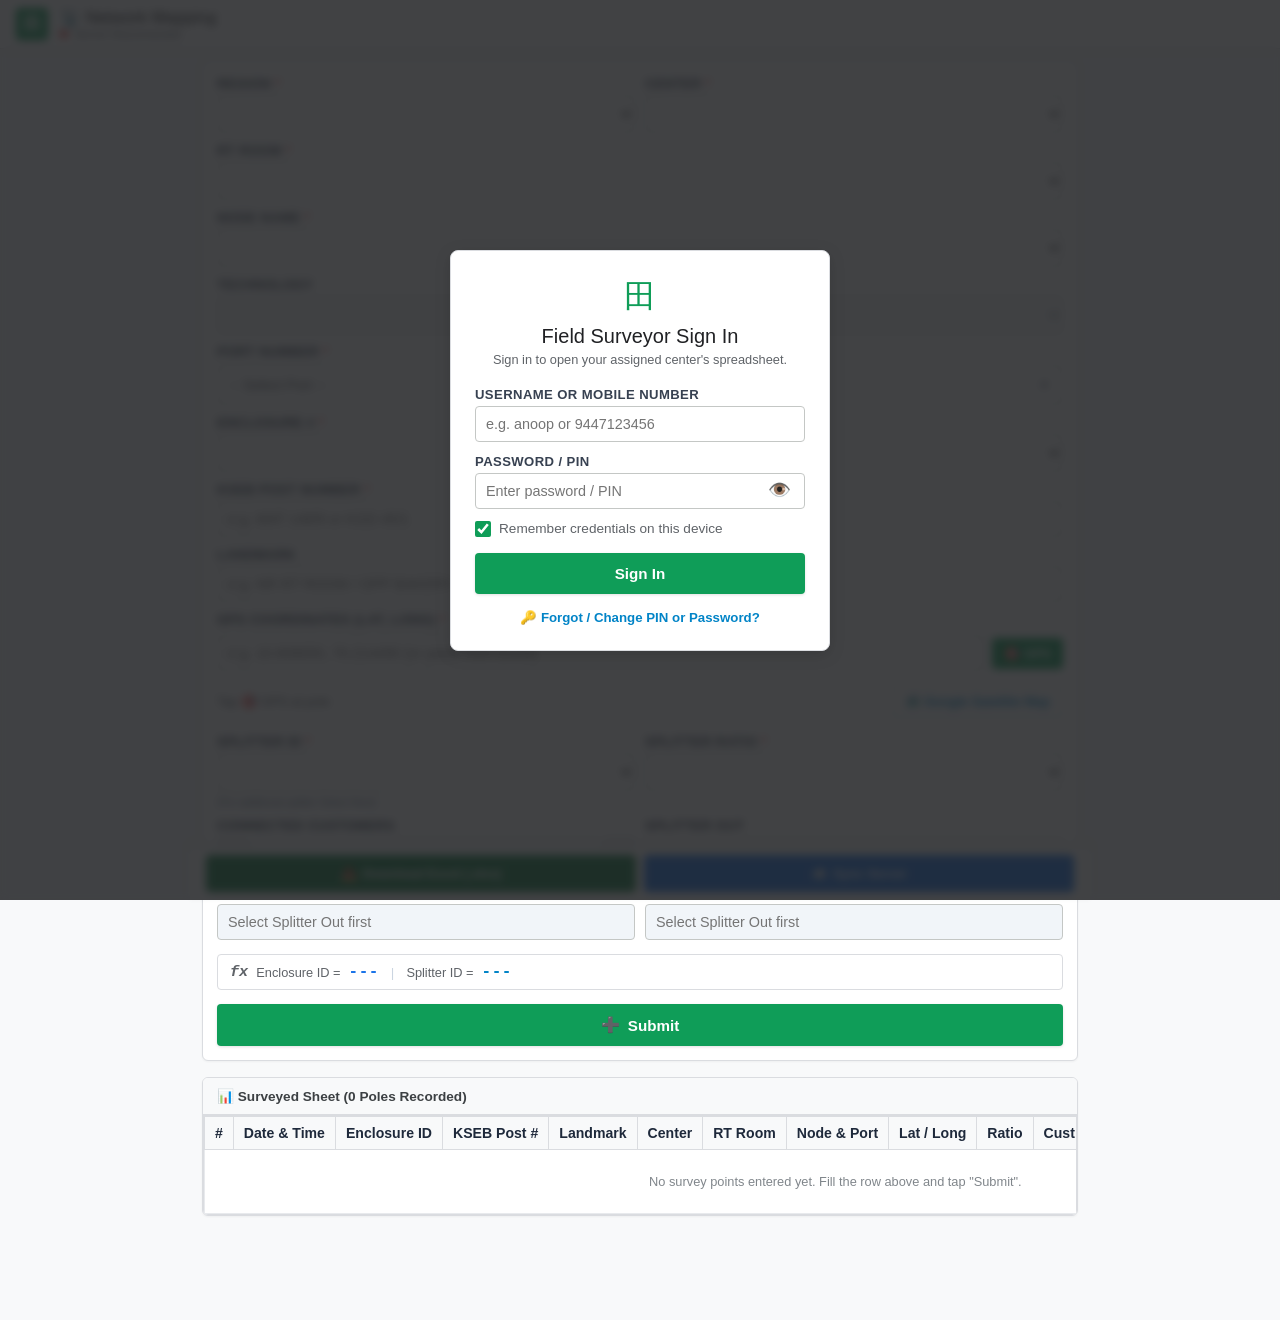
==== commit 69b3cb26: "feat(export): auto-format Splitter ID as compound EnclosureID+SplitterID in Excel and preview in for" ====
--- a/web_app/index.html
+++ b/web_app/index.html
@@ -234,11 +234,14 @@
           </div>
         </div>
  
-        <!-- Formula Bar fx (Live Enclosure ID Auto Calculation) -->
-        <div class="gs-formula-bar" style="margin-top: 14px; margin-bottom: 0;">
+        <!-- Formula Bar fx (Live Enclosure ID & Splitter ID Auto Calculation) -->
+        <div class="gs-formula-bar" style="margin-top: 14px; margin-bottom: 0; display: flex; flex-wrap: wrap; align-items: center; gap: 8px;">
           <span class="gs-fx">fx</span>
           <span style="color:#5f6368; font-size:0.8rem;">Enclosure ID =</span>
           <span class="gs-formula-val" id="enclosure-id-preview">---</span>
+          <span style="color:#cbd5e1; margin: 0 4px;">|</span>
+          <span style="color:#5f6368; font-size:0.8rem;">Splitter ID =</span>
+          <span class="gs-formula-val" id="splitter-id-preview" style="color: #0284c7;">---</span>
         </div>
 
         <!-- ACSO Supervisor Update Mode Banner -->
@@ -476,6 +479,6 @@
   <script src="vendor/leaflet.js"></script>
   <script src="vendor/xlsx.full.min.js"></script>
   <script src="preload_data.js?v=72"></script>
-  <script src="app.js?v=83"></script>
+  <script src="app.js?v=84"></script>
 </body>
 </html>
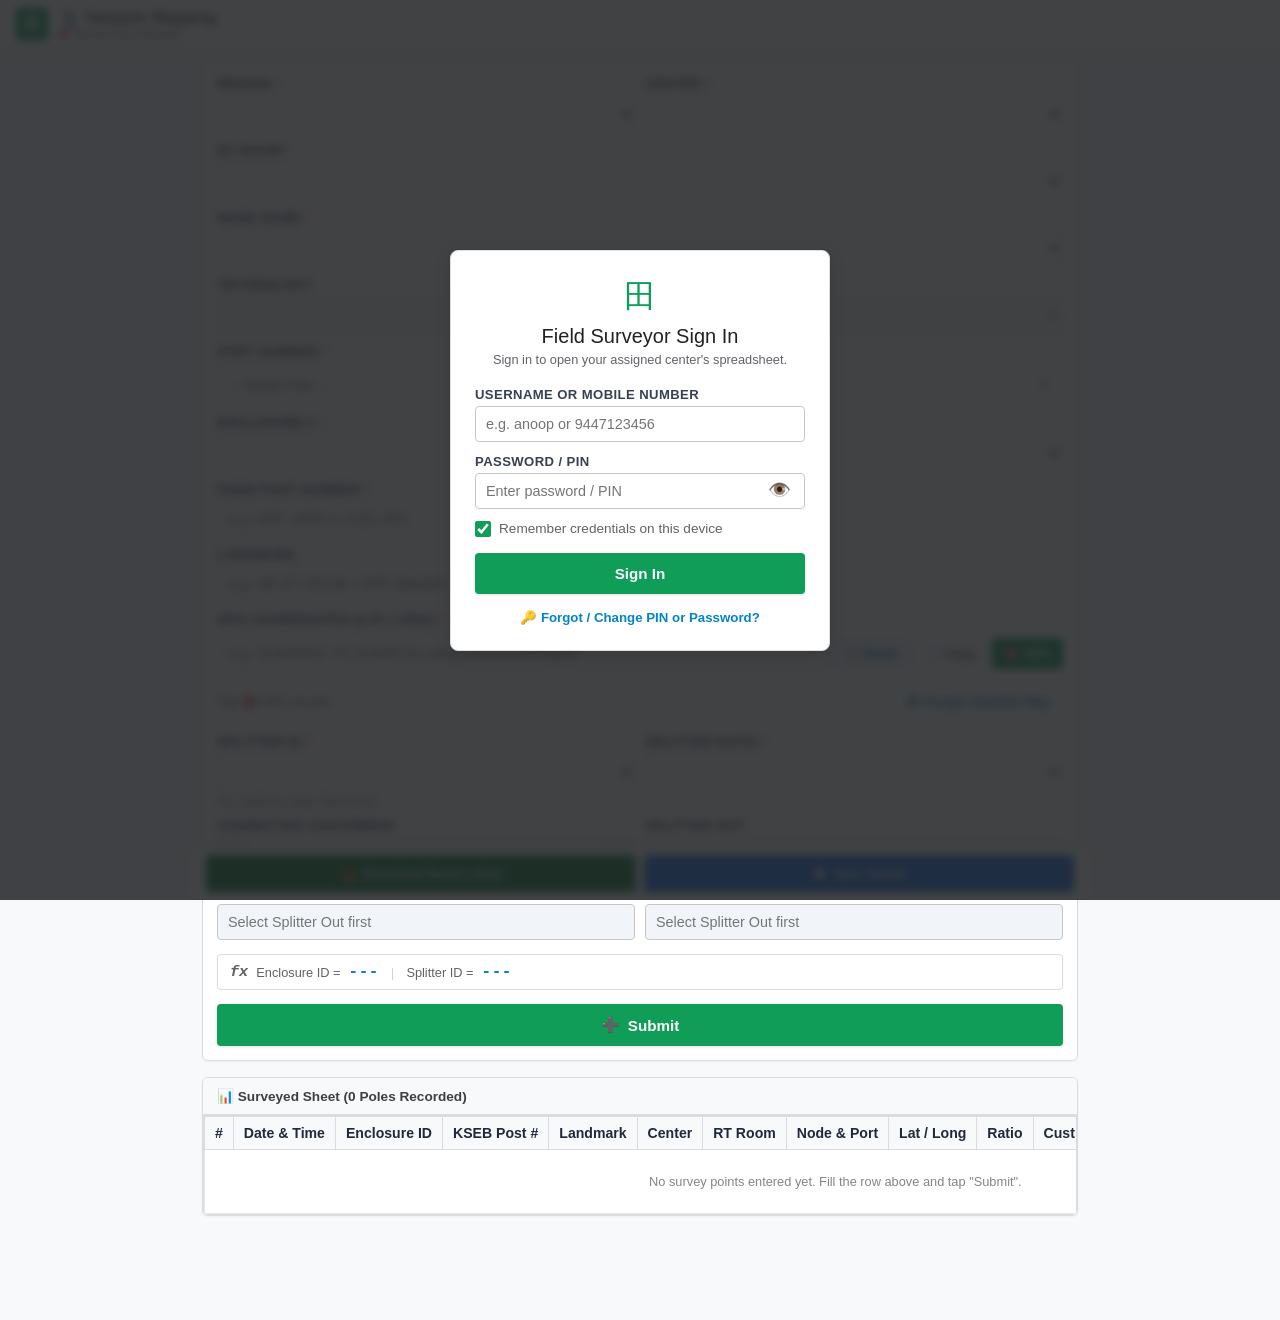
==== commit 4feb727e: "fix(survey): add 1-tap copy/paste buttons to latlong bar with smart coordinate parser and bypass /ad" ====
--- a/web_app/index.html
+++ b/web_app/index.html
@@ -19,7 +19,7 @@
 
   <!-- Local Offline Vendor Styles -->
   <link rel="stylesheet" href="vendor/leaflet.css">
-  <link rel="stylesheet" href="style.css?v=52">
+  <link rel="stylesheet" href="style.css?v=53">
   <style>
     /* Critical Inline Fallback: Guarantees full-screen modal lock across legacy Android WebViews & IE */
     .login-overlay {
@@ -180,8 +180,12 @@
           <div class="gs-cell-group col-full">
             <label class="gs-cell-label">GPS Coordinates (Lat, Long) <span style="color:#ef4444; font-weight:700;">*</span></label>
             <div class="gs-gps-bar">
-              <input type="text" id="manual-coords-input" class="gs-input" placeholder="e.g. 10.606650, 76.214490 (or paste from Excel)" onchange="onManualCoordsChange(this.value)" oninput="onManualCoordsChange(this.value)">
-              <button class="btn-gps-sheet" type="button" onclick="captureGPS()">🎯 GPS</button>
+              <input type="text" id="manual-coords-input" class="gs-input" placeholder="e.g. 10.606650, 76.214490 (or paste from Excel/Maps)" autocomplete="off" spellcheck="false" onfocus="this.select()" onchange="onManualCoordsChange(this.value)" oninput="onManualCoordsChange(this.value)">
+              <div class="gs-gps-btns">
+                <button class="btn-gps-action btn-gps-paste" type="button" onclick="pasteCoordinatesFromClipboard()" title="Paste coordinates from clipboard">📋 Paste</button>
+                <button class="btn-gps-action btn-gps-copy" type="button" onclick="copyCoordinatesToClipboard()" title="Copy current coordinates">📄 Copy</button>
+                <button class="btn-gps-sheet" type="button" onclick="captureGPS()" title="Acquire GPS from device sensor">🎯 GPS</button>
+              </div>
             </div>
             <div style="display: flex; justify-content: space-between; align-items: center; margin-top: 10px; margin-bottom: 6px; flex-wrap: wrap; gap: 6px;">
               <span id="gps-acc" style="font-size: 0.8rem; color: #5f6368; display: inline-flex; align-items: center; gap: 4px;">Tap 🎯 GPS at pole</span>
@@ -373,7 +377,7 @@
         <form onsubmit="handleRequestResetOtp(event)">
           <div class="gs-cell-group" style="margin-bottom: 14px;">
             <label class="gs-cell-label" for="reset-identifier">Username, Mobile No., or Email</label>
-            <input type="text" id="reset-identifier" class="gs-input" placeholder="e.g. anoop, 9447123456, or anoop@bsnl.co.in" required autocomplete="username" autocapitalize="none" spellcheck="false">
+            <input type="text" id="reset-identifier" class="gs-input" placeholder="e.g. anoop, 9447123456, or admin@telecom.local" required autocomplete="username" autocapitalize="none" spellcheck="false">
           </div>
           <div id="reset-step1-error" style="display: none; background: #fee2e2; color: #991b1b; padding: 8px 12px; border-radius: 6px; font-size: 0.8rem; margin-bottom: 14px;"></div>
           <button type="submit" id="btn-send-reset-otp" class="btn-add-row" style="margin-top: 0; padding: 11px; background: #0284c7; justify-content: center; width: 100%;">
@@ -479,6 +483,6 @@
   <script src="vendor/leaflet.js"></script>
   <script src="vendor/xlsx.full.min.js"></script>
   <script src="preload_data.js?v=72"></script>
-  <script src="app.js?v=84"></script>
+  <script src="app.js?v=88"></script>
 </body>
 </html>
--- a/web_app/style.css
+++ b/web_app/style.css
@@ -282,9 +282,69 @@
 /* GPS Row in Sheet */
 .gs-gps-bar {
   display: flex;
-  gap: 8px;
+  gap: 6px;
   align-items: center;
   margin-top: 4px;
+  flex-wrap: wrap;
+}
+
+#manual-coords-input {
+  flex: 1 1 180px;
+  min-width: 140px;
+  -webkit-user-select: text !important;
+  user-select: text !important;
+  -webkit-touch-callout: default !important;
+}
+
+.gs-gps-btns {
+  display: flex;
+  gap: 5px;
+  align-items: center;
+  flex-shrink: 0;
+}
+
+.btn-gps-action {
+  background: #ffffff;
+  color: #334155;
+  border: 1px solid #cbd5e1;
+  border-radius: 4px;
+  padding: 8px 10px;
+  font-size: 0.8rem;
+  font-weight: 600;
+  cursor: pointer;
+  display: inline-flex;
+  align-items: center;
+  gap: 4px;
+  white-space: nowrap;
+  transition: all 0.15s ease;
+  user-select: none;
+}
+
+.btn-gps-action:hover {
+  background: #f8fafc;
+  border-color: #94a3b8;
+  color: #0f172a;
+}
+
+.btn-gps-action:active {
+  transform: scale(0.97);
+}
+
+.btn-gps-paste {
+  color: #0369a1;
+  border-color: #bae6fd;
+  background: #f0f9ff;
+}
+.btn-gps-paste:hover {
+  background: #e0f2fe;
+  border-color: #0284c7;
+}
+
+.btn-gps-copy {
+  color: #475569;
+}
+.btn-gps-copy:hover {
+  background: #f1f5f9;
 }
 
 .btn-gps-sheet {
@@ -810,4 +870,17 @@
   color: #1e293b;
 }
 
-
+/* High-Definition GPON Pole Pin Map Marker */
+.gpon-pole-pin-icon {
+  background: transparent !important;
+  border: none !important;
+  box-shadow: none !important;
+}
+.gpon-pole-pin-icon svg {
+  transition: transform 0.15s ease;
+}
+.gpon-pole-pin-icon:hover svg {
+  transform: scale(1.15);
+}
+
+
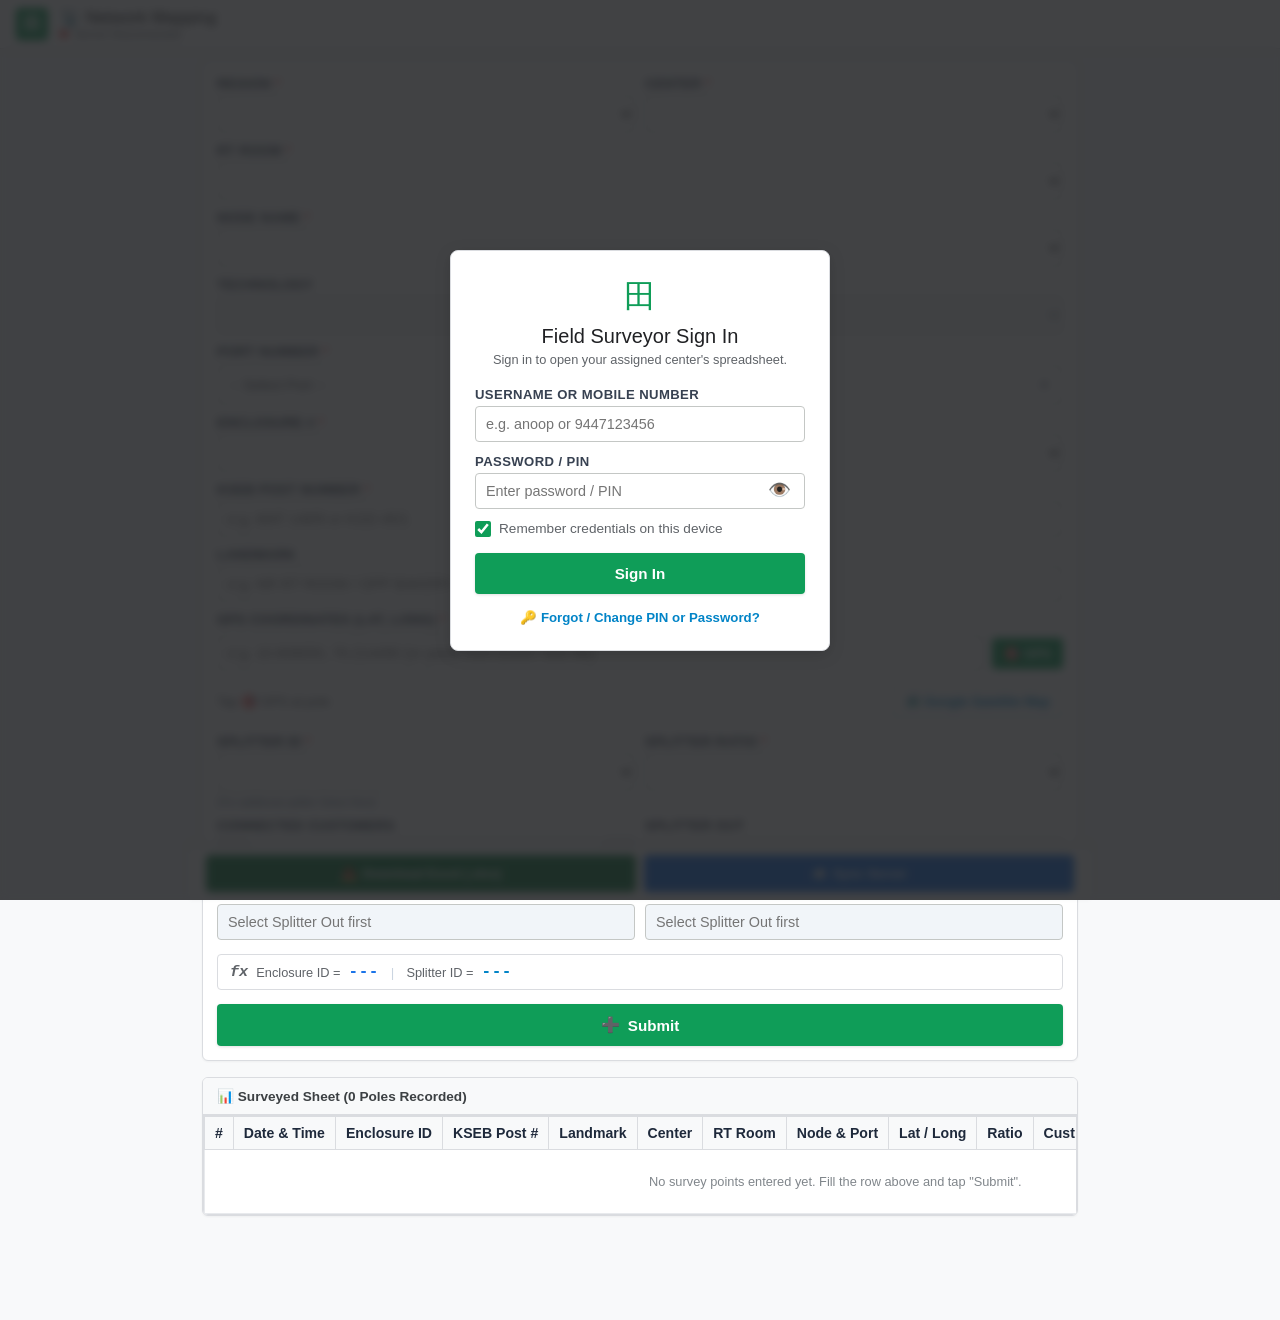
==== commit ea8fed14: "fix(survey): remove extra copy/paste buttons and streamline native clipboard paste from Excel/text f" ====
--- a/web_app/index.html
+++ b/web_app/index.html
@@ -180,12 +180,8 @@
           <div class="gs-cell-group col-full">
             <label class="gs-cell-label">GPS Coordinates (Lat, Long) <span style="color:#ef4444; font-weight:700;">*</span></label>
             <div class="gs-gps-bar">
-              <input type="text" id="manual-coords-input" class="gs-input" placeholder="e.g. 10.606650, 76.214490 (or paste from Excel/Maps)" autocomplete="off" spellcheck="false" onfocus="this.select()" onchange="onManualCoordsChange(this.value)" oninput="onManualCoordsChange(this.value)">
-              <div class="gs-gps-btns">
-                <button class="btn-gps-action btn-gps-paste" type="button" onclick="pasteCoordinatesFromClipboard()" title="Paste coordinates from clipboard">📋 Paste</button>
-                <button class="btn-gps-action btn-gps-copy" type="button" onclick="copyCoordinatesToClipboard()" title="Copy current coordinates">📄 Copy</button>
-                <button class="btn-gps-sheet" type="button" onclick="captureGPS()" title="Acquire GPS from device sensor">🎯 GPS</button>
-              </div>
+              <input type="text" id="manual-coords-input" class="gs-input" placeholder="e.g. 10.606650, 76.214490 (or paste from Excel / text file)" autocomplete="off" spellcheck="false" onfocus="this.select()" onclick="this.select()" onchange="onManualCoordsChange(this.value)" oninput="onManualCoordsChange(this.value)">
+              <button class="btn-gps-sheet" type="button" onclick="captureGPS()" title="Acquire GPS from device sensor">🎯 GPS</button>
             </div>
             <div style="display: flex; justify-content: space-between; align-items: center; margin-top: 10px; margin-bottom: 6px; flex-wrap: wrap; gap: 6px;">
               <span id="gps-acc" style="font-size: 0.8rem; color: #5f6368; display: inline-flex; align-items: center; gap: 4px;">Tap 🎯 GPS at pole</span>
@@ -483,6 +479,6 @@
   <script src="vendor/leaflet.js"></script>
   <script src="vendor/xlsx.full.min.js"></script>
   <script src="preload_data.js?v=72"></script>
-  <script src="app.js?v=88"></script>
+  <script src="app.js?v=89"></script>
 </body>
 </html>
--- a/web_app/style.css
+++ b/web_app/style.css
@@ -282,69 +282,16 @@
 /* GPS Row in Sheet */
 .gs-gps-bar {
   display: flex;
-  gap: 6px;
+  gap: 8px;
   align-items: center;
   margin-top: 4px;
-  flex-wrap: wrap;
 }
 
 #manual-coords-input {
-  flex: 1 1 180px;
-  min-width: 140px;
+  flex: 1;
   -webkit-user-select: text !important;
   user-select: text !important;
   -webkit-touch-callout: default !important;
-}
-
-.gs-gps-btns {
-  display: flex;
-  gap: 5px;
-  align-items: center;
-  flex-shrink: 0;
-}
-
-.btn-gps-action {
-  background: #ffffff;
-  color: #334155;
-  border: 1px solid #cbd5e1;
-  border-radius: 4px;
-  padding: 8px 10px;
-  font-size: 0.8rem;
-  font-weight: 600;
-  cursor: pointer;
-  display: inline-flex;
-  align-items: center;
-  gap: 4px;
-  white-space: nowrap;
-  transition: all 0.15s ease;
-  user-select: none;
-}
-
-.btn-gps-action:hover {
-  background: #f8fafc;
-  border-color: #94a3b8;
-  color: #0f172a;
-}
-
-.btn-gps-action:active {
-  transform: scale(0.97);
-}
-
-.btn-gps-paste {
-  color: #0369a1;
-  border-color: #bae6fd;
-  background: #f0f9ff;
-}
-.btn-gps-paste:hover {
-  background: #e0f2fe;
-  border-color: #0284c7;
-}
-
-.btn-gps-copy {
-  color: #475569;
-}
-.btn-gps-copy:hover {
-  background: #f1f5f9;
 }
 
 .btn-gps-sheet {
